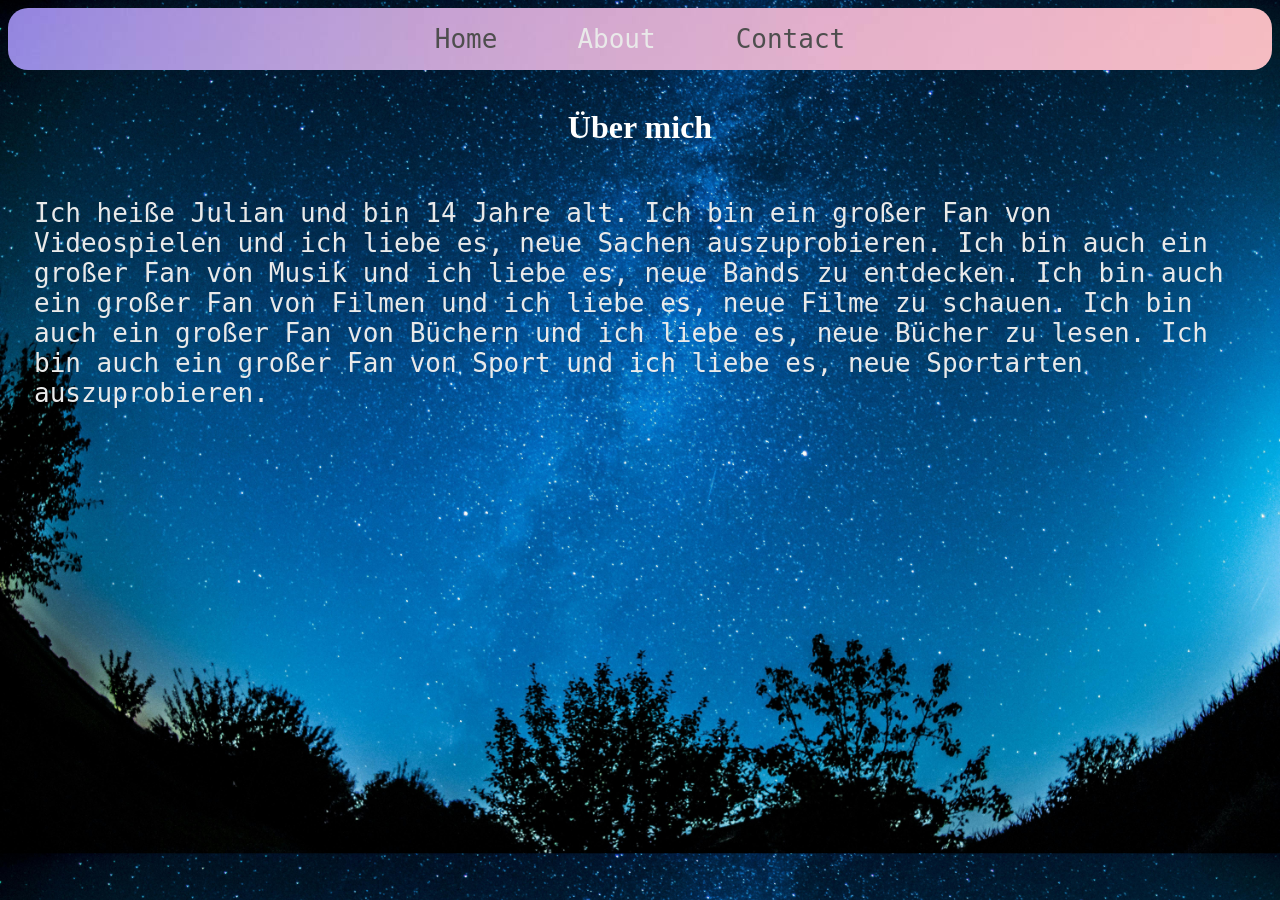
==== about.html @ d86a5da4 "Add files via upload" ====
<!DOCTYPE html>
<html lang="de">

<head>
    <meta charset="UTF-8">
    <meta name="viewport" content="width=device-width, initial-scale=1.0">
    <link rel="stylesheet" href="style.css">
    <title>About</title>
</head>

<body>
    <header>
        <a href="index.html">Home</a>
        <a href="about.html" class="current">About</a>
        <a href="contact.html">Contact</a>
    </header>
    <br>
    <h1>Über mich</h1>
    <section>
        <p>Ich heiße Julian und bin 14 Jahre alt. Ich bin ein großer Fan von Videospielen und ich liebe es, neue
            Sachen auszuprobieren. Ich bin auch ein großer Fan von Musik und ich liebe es, neue Bands zu entdecken. Ich
            bin auch ein großer Fan von Filmen und ich liebe es, neue Filme zu schauen. Ich bin auch ein großer Fan von
            Büchern und ich liebe es, neue Bücher zu lesen. Ich bin auch ein großer Fan von Sport und ich liebe es, neue
            Sportarten auszuprobieren.</p>
    </section>
</body>

</html>
---- style.css ----
body {
    background-image: url(background.jpg);
    background-size: cover;
}

h1 {
    text-align: center;
    color: #ffffff;
}

header {
    display: flex;
    align-items: center;
    justify-content: center;
    gap: 5em;
    background-image: url(headerbackground.jpg);
    padding: 1em;
    border-radius: 20px;

}

header a {
    text-decoration: none;
    font-family: monospace;
    color: #4e4e4e;
    font-size: 2em;
}

header a:hover {
    color: rgb(255, 255, 255);
}

.current {
    color: rgb(233, 233, 233)
}

p {
    color: rgb(233, 233, 233);
    font-family: monospace;
    font-size: 2em;
    padding: 1em;

}
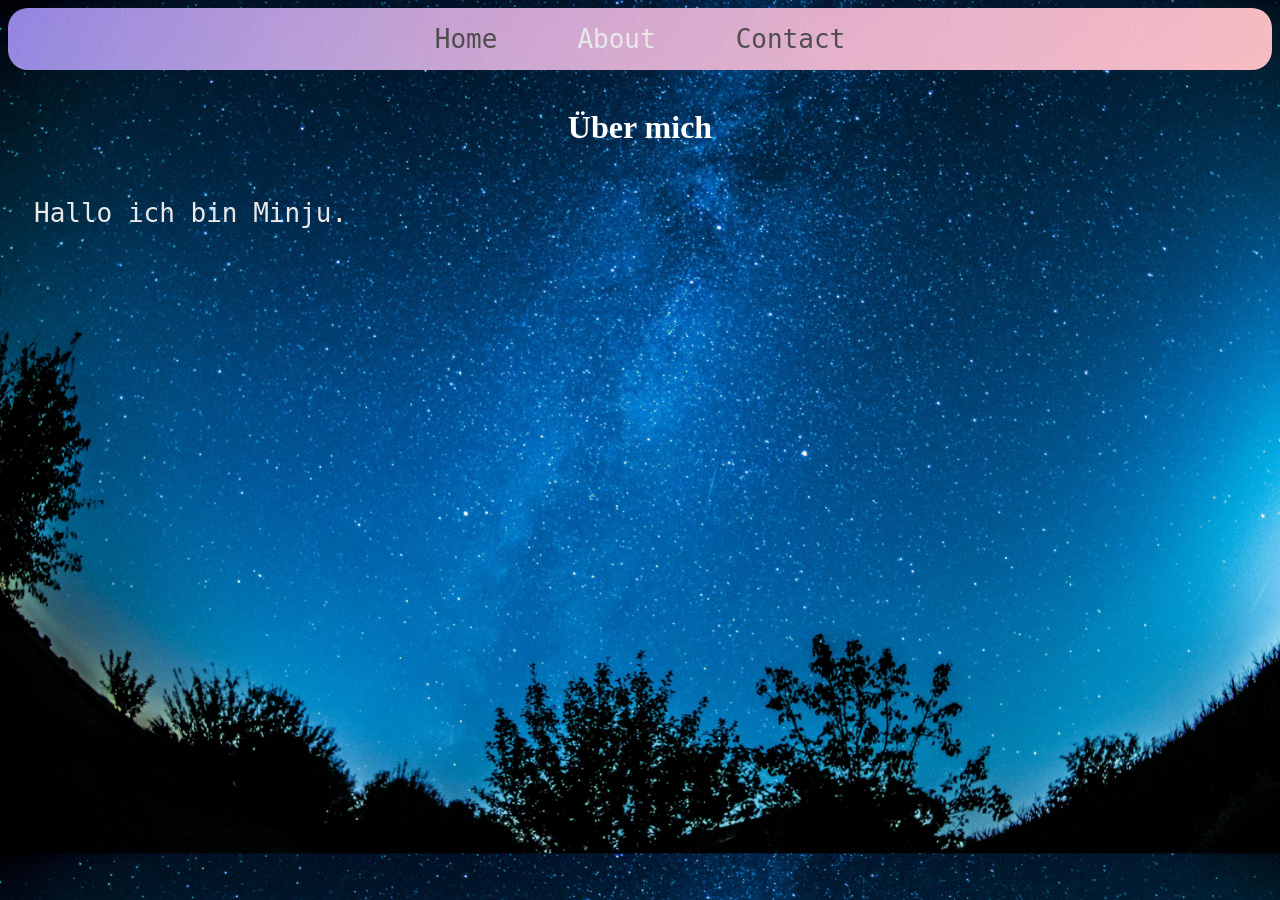
==== commit e70c6198: "Revise about.html with new introduction Updated personal introduction and removed repetitive content" ====
--- a/about.html
+++ b/about.html
@@ -17,12 +17,8 @@
     <br>
     <h1>Über mich</h1>
     <section>
-        <p>Ich heiße Julian und bin 14 Jahre alt. Ich bin ein großer Fan von Videospielen und ich liebe es, neue
-            Sachen auszuprobieren. Ich bin auch ein großer Fan von Musik und ich liebe es, neue Bands zu entdecken. Ich
-            bin auch ein großer Fan von Filmen und ich liebe es, neue Filme zu schauen. Ich bin auch ein großer Fan von
-            Büchern und ich liebe es, neue Bücher zu lesen. Ich bin auch ein großer Fan von Sport und ich liebe es, neue
-            Sportarten auszuprobieren.</p>
+        <p>Hallo ich bin Minju.</p>
     </section>
 </body>
 
-</html>+</html>
